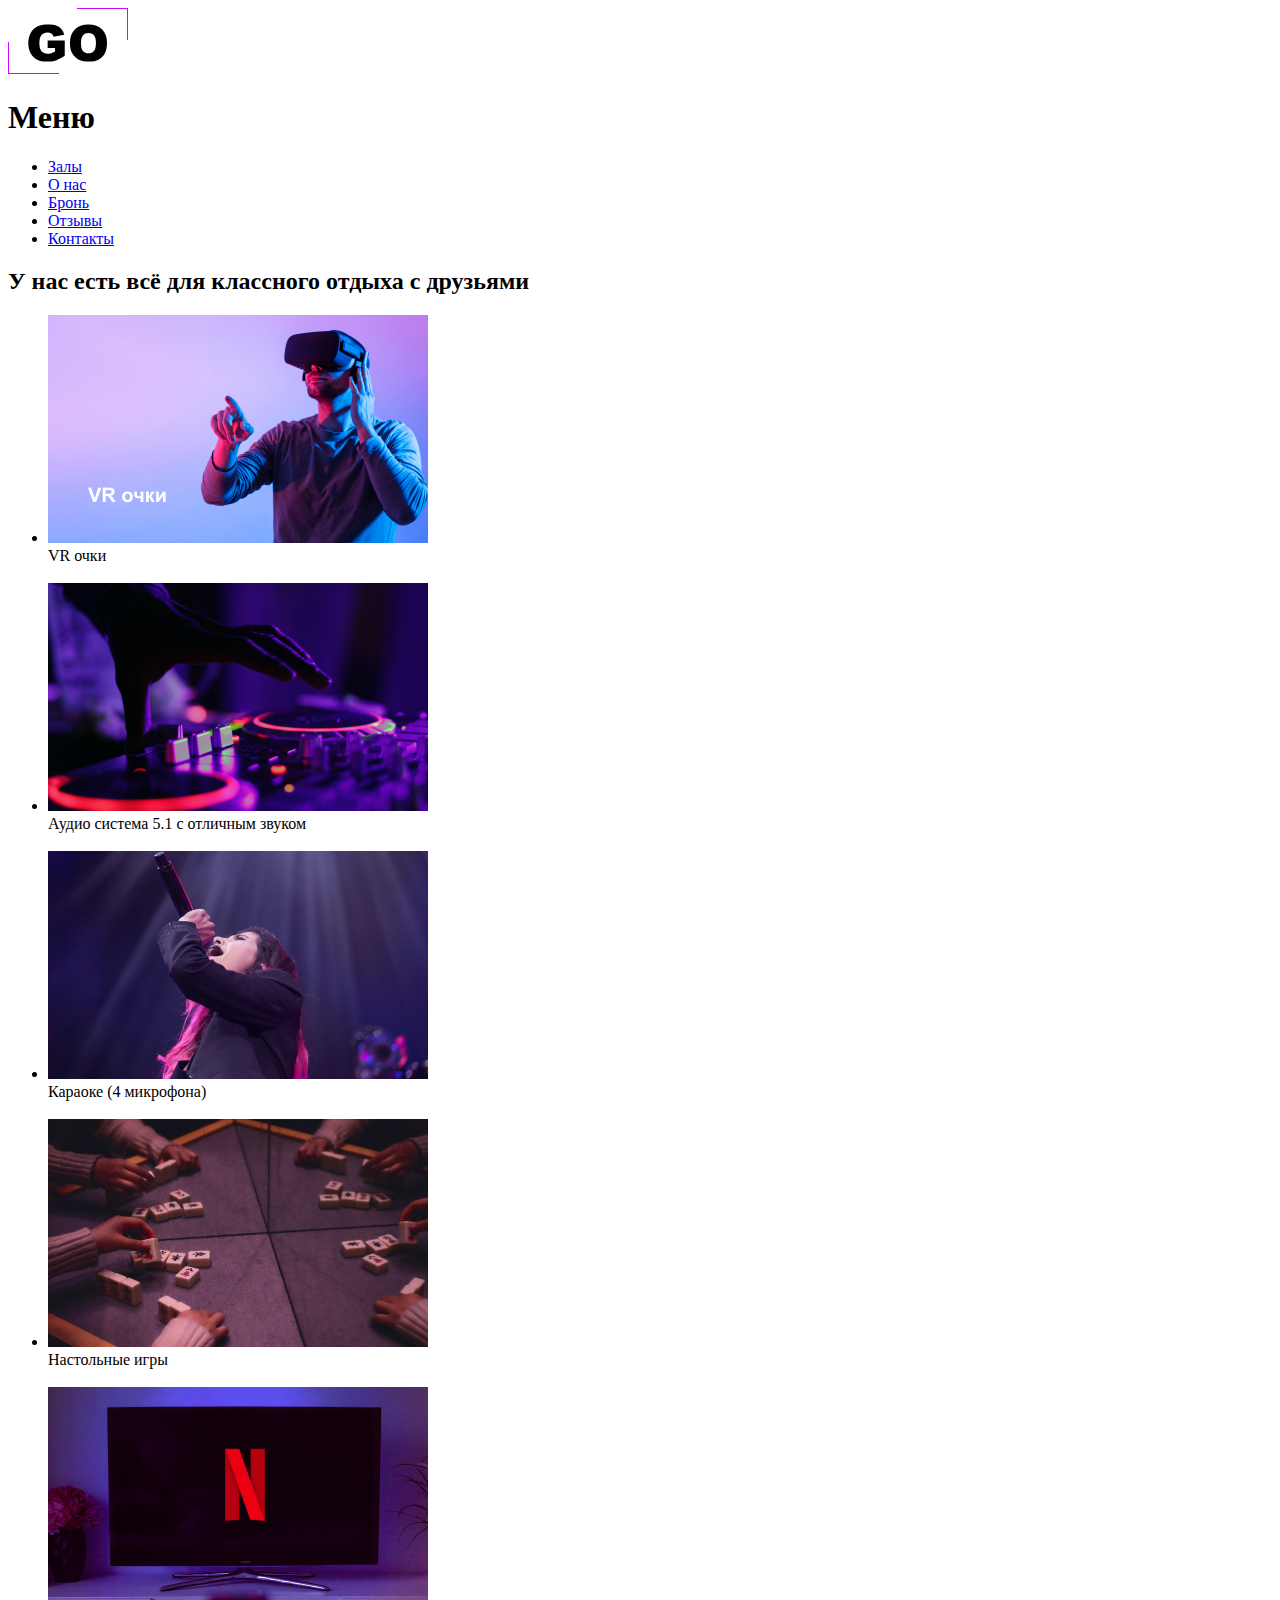
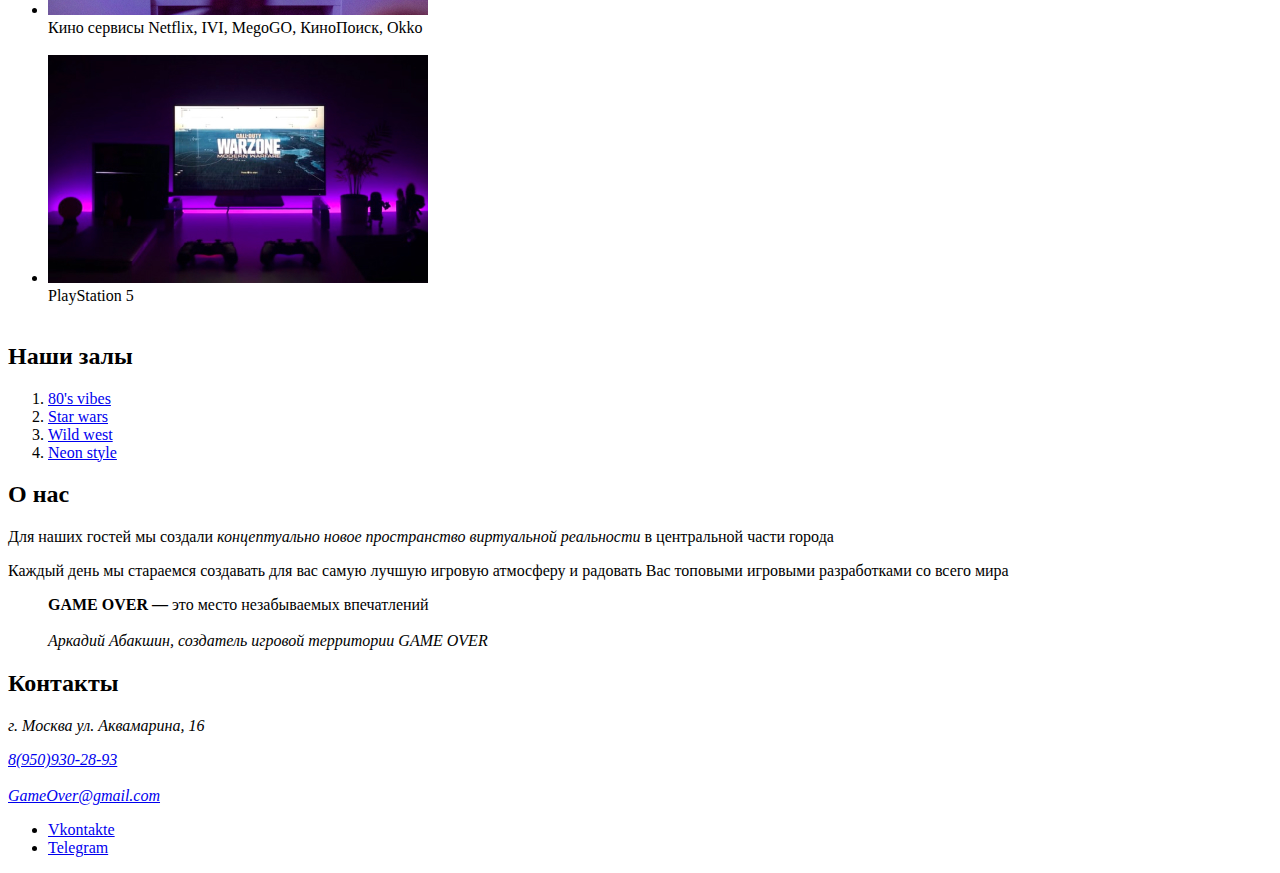
==== lesson_1_4/index.html @ 9502e94a "сделал 1_4 - работа с img" ====
<!DOCTYPE html>
<html lang="ru">
  <head>
    <meta charset="UTF-8" />
    <meta name="viewport" content="width=device-width, initial-scale=1.0" />
    <title>GO</title>
    <link rel="icon" type="image/svg+xml" href="img/icon.svg" />
  </head>

  <body>
    <div>
      <img src="img/logo.svg" width="120" height="66" />

      <h1>Меню</h1>

      <ul>
        <li><a href="#halls">Залы</a></li>
        <li><a href="#info">О нас</a></li>
        <li><a href="#booking">Бронь</a></li>
        <li><a href="#reviews">Отзывы</a></li>
        <li><a href="#contacts">Контакты</a></li>
      </ul>
    </div>

    <div>
      <h2>У нас есть всё для классного отдыха с друзьями</h2>

      <ul>
        <li><img src="img/vr.jpg" width="380" height="228" /> <br />VR очки</li>
        <br />
        <li>
          <img src="img/audio.jpg" width="380" height="228" /> <br />Аудио
          система 5.1 с отличным звуком
        </li>
        <br />
        <li>
          <img src="img/micro.jpg" width="380" height="228" /> <br />Караоке (4
          микрофона)
        </li>
        <br />
        <li>
          <img src="img/game.png" width="380" height="228" /> <br />Настольные
          игры
        </li>
        <br />
        <li>
          <img src="img/netflix.png" width="380" height="228" /> <br />Кино
          сервисы Netflix, IVI, MegoGO, КиноПоиск, Okko
        </li>
        <br />
        <li>
          <img src="img/sony.jpg" width="380" height="228" /> <br />PlayStation
          5
        </li>
        <br />
      </ul>
    </div>

    <div>
      <h2 id="halls">Наши залы</h2>

      <ol>
        <li>
          <a href="htpp://vibes.html" target="_blank">80's vibes</a>
        </li>
        <li>
          <a href="htpp://starwars.html" target="_blank">Star wars</a>
        </li>
        <li>
          <a href="htpp://wildwest.html" target="_blank">Wild west</a>
        </li>
        <li>
          <a href="htpp://neon.html" target="_blank">Neon style</a>
        </li>
      </ol>
    </div>

    <div>
      <h2 id="info">О нас</h2>

      <p>
        Для наших гостей мы создали
        <i>концептуально новое пространство виртуальной реальности</i>
        в центральной части города
      </p>

      <p>
        Каждый день мы стараемся создавать для вас самую лучшую игровую
        атмосферу и радовать Вас топовыми игровыми разработками со всего мира
      </p>

      <blockquote>
        <b>GAME OVER &mdash; </b>
        это место незабываемых впечатлений
        <br />
        <br />
        <cite> Аркадий Абакшин, создатель игровой территории GAME OVER </cite>
      </blockquote>
    </div>

    <div>
      <h2 id="contacts">Контакты</h2>

      <address id="booking">
        <p>г. Москва ул. Аквамарина, 16</p>
        <a href="tel:8(950)930-28-93" target="_blank">8(950)930-28-93</a>
        <br />
        <br />
        <a href="mailto:GameOver@gmail.com" target="_blank"> GameOver@gmail.com</a>
        <br />
      </address>

      <ul id="reviews">
        <li><a href="https://vk.com/" target="_blank"> Vkontakte </a></li>
        <li>
          <a href="tg://msg?text=?php echo urlencode( '<TEXT>' ); ?" target="_blank">Telegram</a>
        </li>
      </ul>
    </div>
  </body>
</html>
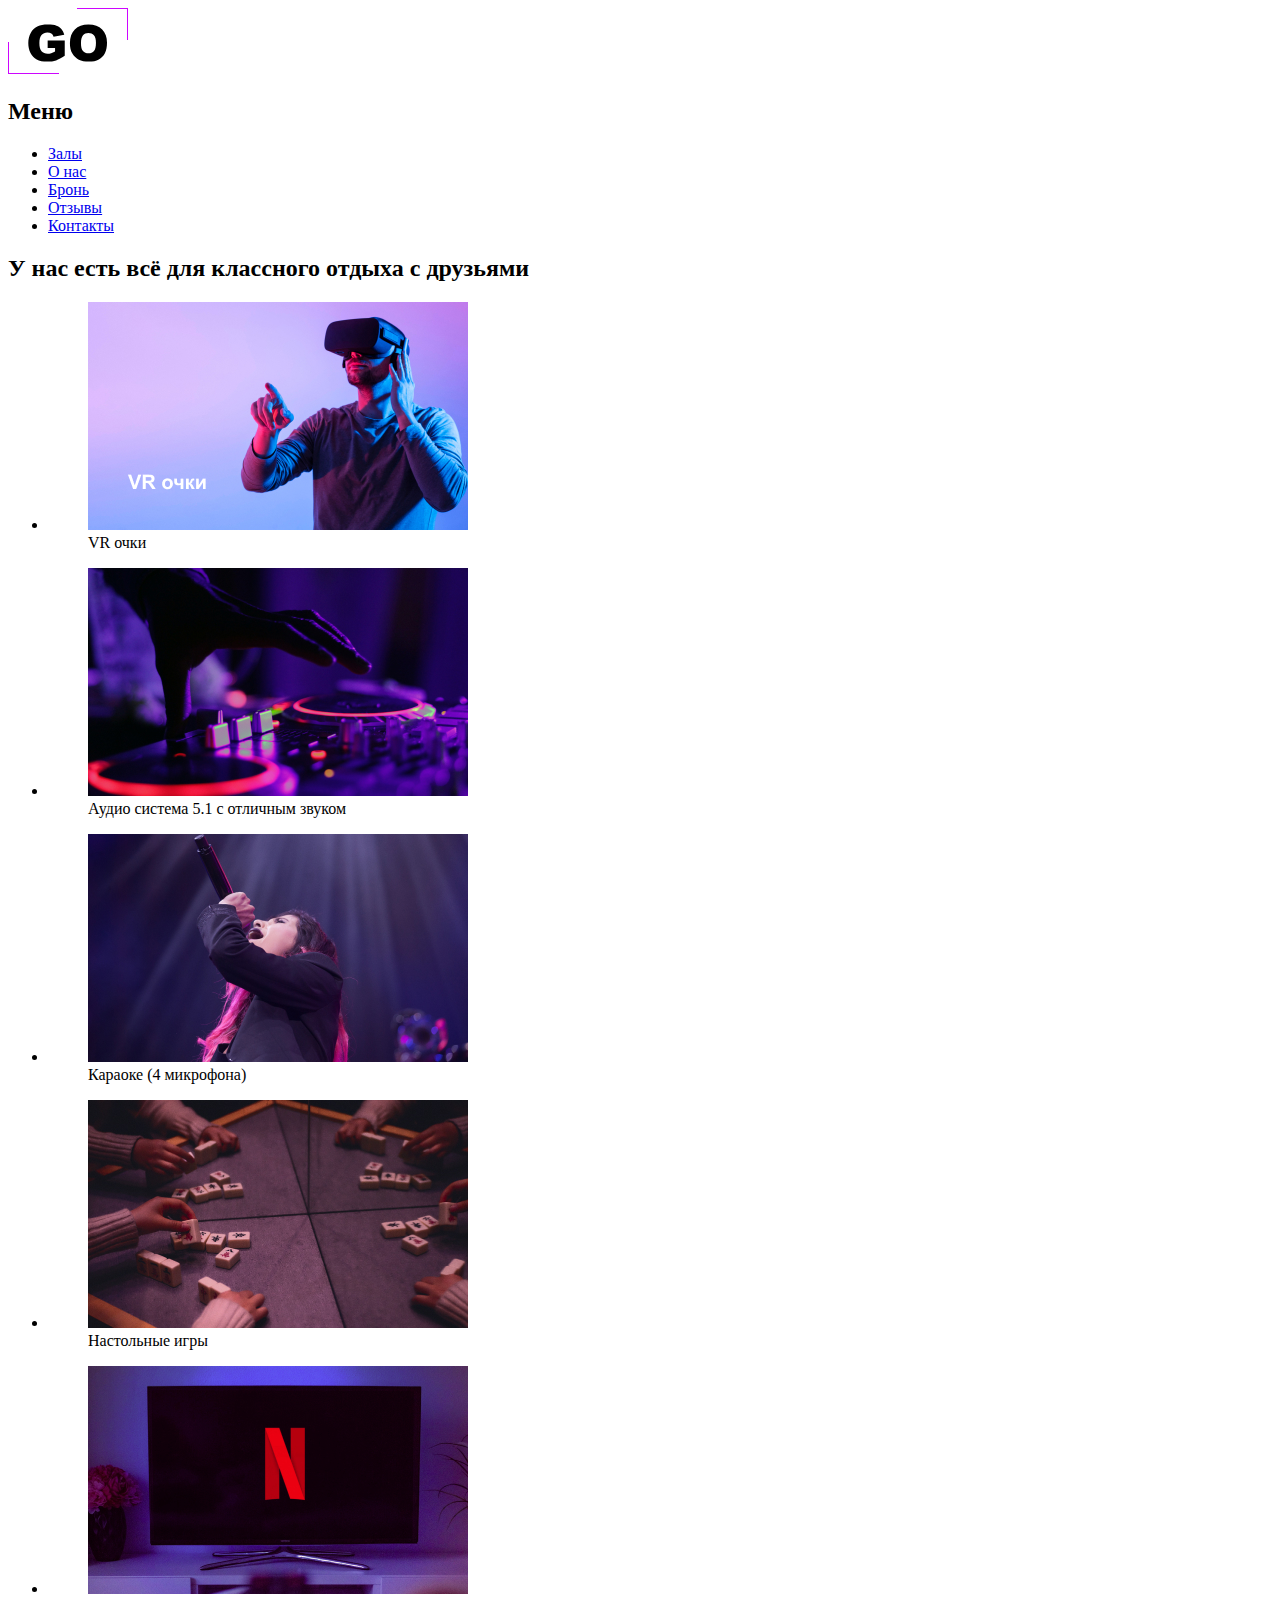
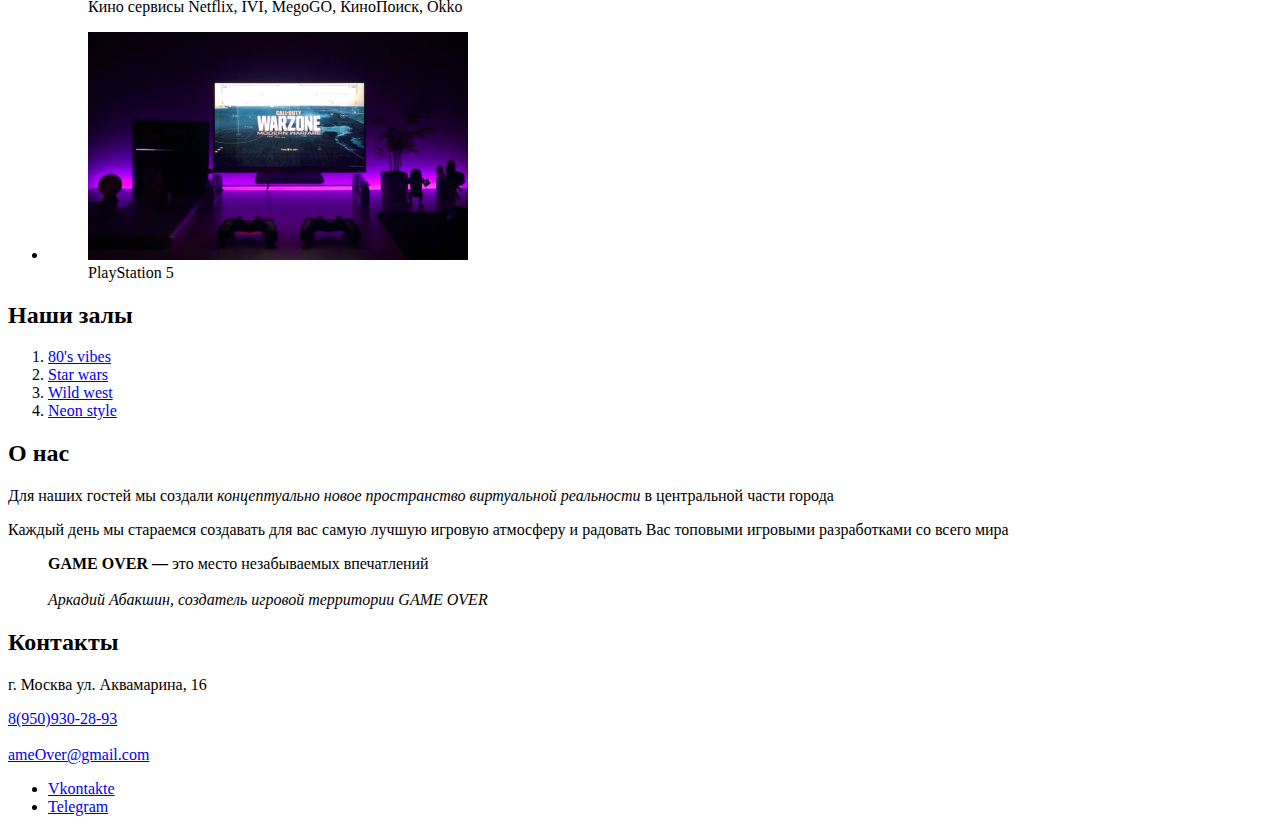
==== commit 7f6868ca: "исправил ошибки в 1.4" ====
--- a/lesson_1_4/index.html
+++ b/lesson_1_4/index.html
@@ -5,117 +5,150 @@
     <meta name="viewport" content="width=device-width, initial-scale=1.0" />
     <title>GO</title>
     <link rel="icon" type="image/svg+xml" href="img/icon.svg" />
+    <link rel="icon" type="image/png" href="img/icon.png" />
   </head>
 
   <body>
-    <div>
-      <img src="img/logo.svg" width="120" height="66" />
+    <img src="img/logo.svg" width="120" height="66" />
 
-      <h1>Меню</h1>
+    <h2>Меню</h2>
 
-      <ul>
-        <li><a href="#halls">Залы</a></li>
-        <li><a href="#info">О нас</a></li>
-        <li><a href="#booking">Бронь</a></li>
-        <li><a href="#reviews">Отзывы</a></li>
-        <li><a href="#contacts">Контакты</a></li>
-      </ul>
-    </div>
+    <ul>
+      <li><a href="#halls">Залы</a></li>
+      <li><a href="#info">О нас</a></li>
+      <li><a href="#booking">Бронь</a></li>
+      <li><a href="#reviews">Отзывы</a></li>
+      <li><a href="#contacts">Контакты</a></li>
+    </ul>
 
-    <div>
-      <h2>У нас есть всё для классного отдыха с друзьями</h2>
+    <h2>У нас есть всё для классного отдыха с друзьями</h2>
 
-      <ul>
-        <li><img src="img/vr.jpg" width="380" height="228" /> <br />VR очки</li>
-        <br />
-        <li>
-          <img src="img/audio.jpg" width="380" height="228" /> <br />Аудио
-          система 5.1 с отличным звуком
-        </li>
-        <br />
-        <li>
-          <img src="img/micro.jpg" width="380" height="228" /> <br />Караоке (4
-          микрофона)
-        </li>
-        <br />
-        <li>
-          <img src="img/game.png" width="380" height="228" /> <br />Настольные
-          игры
-        </li>
-        <br />
-        <li>
-          <img src="img/netflix.png" width="380" height="228" /> <br />Кино
-          сервисы Netflix, IVI, MegoGO, КиноПоиск, Okko
-        </li>
-        <br />
-        <li>
-          <img src="img/sony.jpg" width="380" height="228" /> <br />PlayStation
-          5
-        </li>
-        <br />
-      </ul>
-    </div>
+    <ul>
+      <li>
+        <figure>
+          <img src="img/vr.jpg" width="380" height="228" alt="VR очки" />
+          <figcaption>VR очки</figcaption>
+        </figure>
+      </li>
 
-    <div>
-      <h2 id="halls">Наши залы</h2>
+      <li>
+        <figure>
+          <img
+            src="img/audio.jpg"
+            width="380"
+            height="228"
+            alt="Аудио система 5.1 с отличным звуком"
+          />
+          <br />
+          <figcaption>Аудио система 5.1 с отличным звуком</figcaption>
+        </figure>
+      </li>
 
-      <ol>
-        <li>
-          <a href="htpp://vibes.html" target="_blank">80's vibes</a>
-        </li>
-        <li>
-          <a href="htpp://starwars.html" target="_blank">Star wars</a>
-        </li>
-        <li>
-          <a href="htpp://wildwest.html" target="_blank">Wild west</a>
-        </li>
-        <li>
-          <a href="htpp://neon.html" target="_blank">Neon style</a>
-        </li>
-      </ol>
-    </div>
+      <li>
+        <figure>
+          <img
+            src="img/micro.jpg"
+            width="380"
+            height="228"
+            alt="Караоке (4 микрофона)"
+          />
+          <figcaption>Караоке (4 микрофона)</figcaption>
+        </figure>
+      </li>
 
-    <div>
-      <h2 id="info">О нас</h2>
+      <li>
+        <figure>
+          <img
+            src="img/game.png"
+            width="380"
+            height="228"
+            alt="Настольные игры"
+          />
+          <figcaption>Настольные игры</figcaption>
+        </figure>
+      </li>
 
-      <p>
-        Для наших гостей мы создали
-        <i>концептуально новое пространство виртуальной реальности</i>
-        в центральной части города
-      </p>
+      <li>
+        <figure>
+          <img
+            src="img/netflix.png"
+            width="380"
+            height="228"
+            alt="Кино сервисы Netflix, IVI, MegoGO, КиноПоиск, Okko"
+          />
+          <figcaption>
+            Кино сервисы Netflix, IVI, MegoGO, КиноПоиск, Okko
+          </figcaption>
+        </figure>
+      </li>
 
-      <p>
-        Каждый день мы стараемся создавать для вас самую лучшую игровую
-        атмосферу и радовать Вас топовыми игровыми разработками со всего мира
-      </p>
+      <li>
+        <figure>
+          <img
+            src="img/sony.jpg"
+            width="380"
+            height="228"
+            alt="PlayStation 5"
+          />
+          <figcaption>PlayStation 5</figcaption>
+        </figure>
+      </li>
+    </ul>
 
-      <blockquote>
-        <b>GAME OVER &mdash; </b>
-        это место незабываемых впечатлений
-        <br />
-        <br />
-        <cite> Аркадий Абакшин, создатель игровой территории GAME OVER </cite>
-      </blockquote>
-    </div>
+    <h2 id="halls">Наши залы</h2>
 
-    <div>
-      <h2 id="contacts">Контакты</h2>
+    <ol>
+      <li>
+        <a href="htpp://vibes.html" target="_blank">80's vibes</a>
+      </li>
+      <li>
+        <a href="htpp://starwars.html" target="_blank">Star wars</a>
+      </li>
+      <li>
+        <a href="htpp://wildwest.html" target="_blank">Wild west</a>
+      </li>
+      <li>
+        <a href="htpp://neon.html" target="_blank">Neon style</a>
+      </li>
+    </ol>
 
-      <address id="booking">
-        <p>г. Москва ул. Аквамарина, 16</p>
-        <a href="tel:8(950)930-28-93" target="_blank">8(950)930-28-93</a>
-        <br />
-        <br />
-        <a href="mailto:GameOver@gmail.com" target="_blank"> GameOver@gmail.com</a>
-        <br />
-      </address>
+    <h2 id="info">О нас</h2>
 
-      <ul id="reviews">
-        <li><a href="https://vk.com/" target="_blank"> Vkontakte </a></li>
-        <li>
-          <a href="tg://msg?text=?php echo urlencode( '<TEXT>' ); ?" target="_blank">Telegram</a>
-        </li>
-      </ul>
-    </div>
+    <p>
+      Для наших гостей мы создали
+      <i>концептуально новое пространство виртуальной реальности</i>
+      в центральной части города
+    </p>
+
+    <p>
+      Каждый день мы стараемся создавать для вас самую лучшую игровую атмосферу
+      и радовать Вас топовыми игровыми разработками со всего мира
+    </p>
+
+    <blockquote>
+      <b>GAME OVER &mdash; </b>
+      это место незабываемых впечатлений
+      <br />
+      <br />
+      <cite> Аркадий Абакшин, создатель игровой территории GAME OVER </cite>
+    </blockquote>
+
+    <h2 id="contacts">Контакты</h2>
+
+    <adress id="booking">
+      <p>г. Москва ул. Аквамарина, 16</p>
+      <a href="tel:8(950)930-28-93" target="_blank">8(950)930-28-93</a>
+      <br />
+      <br />
+      <a href="mailto:GameOver@gmail.com" target="_blank"> ameOver@gmail.com </a>
+      <br />
+    </adress>
+
+    <ul id="reviews">
+      <li><a href="https://vk.com/" target="_blank"> Vkontakte </a></li>
+      <li>
+        <a href="tg://msg?text=?php echo urlencode( '<TEXT>' ); ?" target="_blank">Telegram</a>
+      </li>
+    </ul>
   </body>
 </html>
